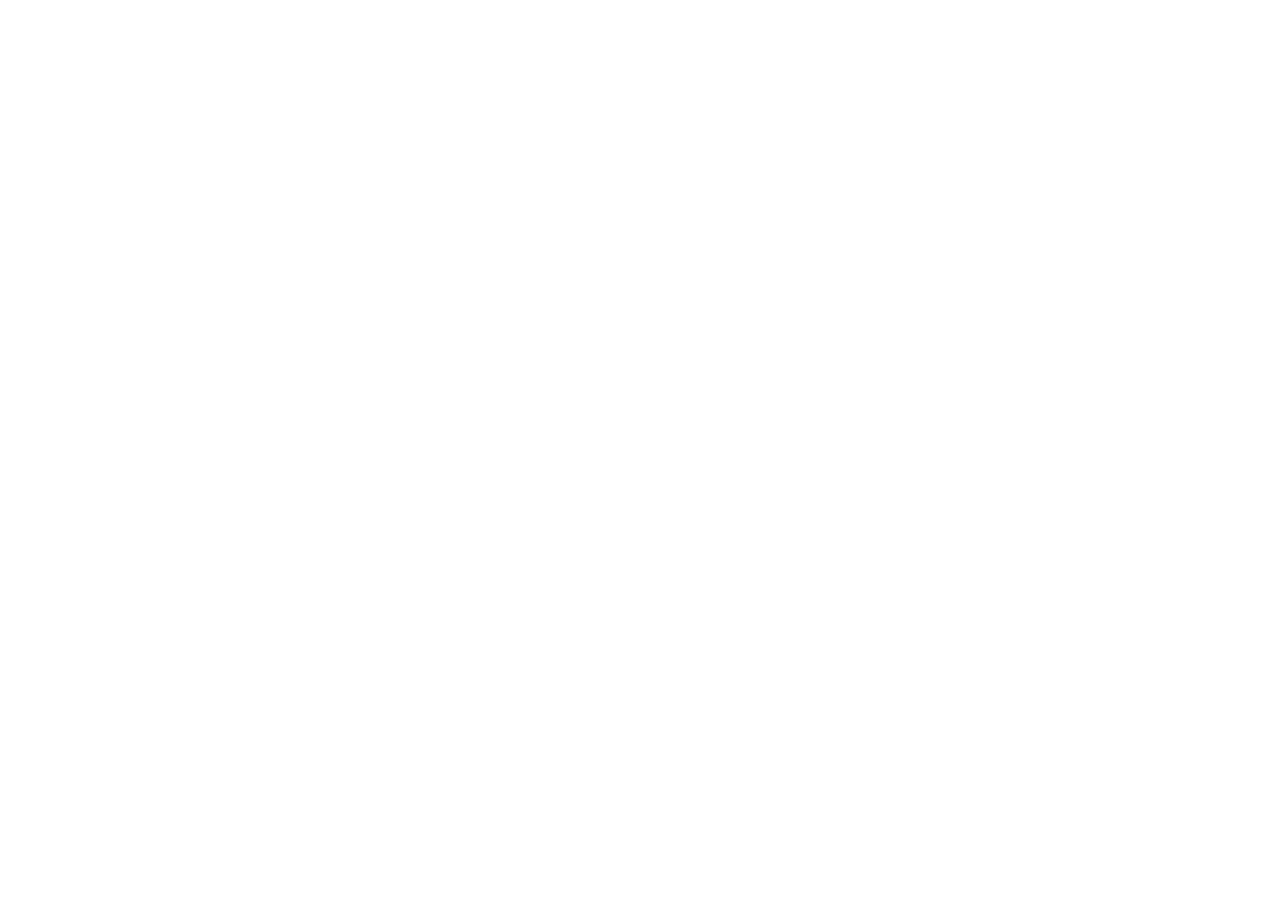
==== mini-projets-JS/avance/Custom Cursor/index.html @ f65bc895 "first commit" ====
<!doctype html>
<html>
<head>
    <title>Ripple cursor</title>
</head>
<body>
    <!--
        Build a custom red dot mouse cursor.
        Whenever you click - reversed ripple effect occurs.
     -->
</body>
</html>
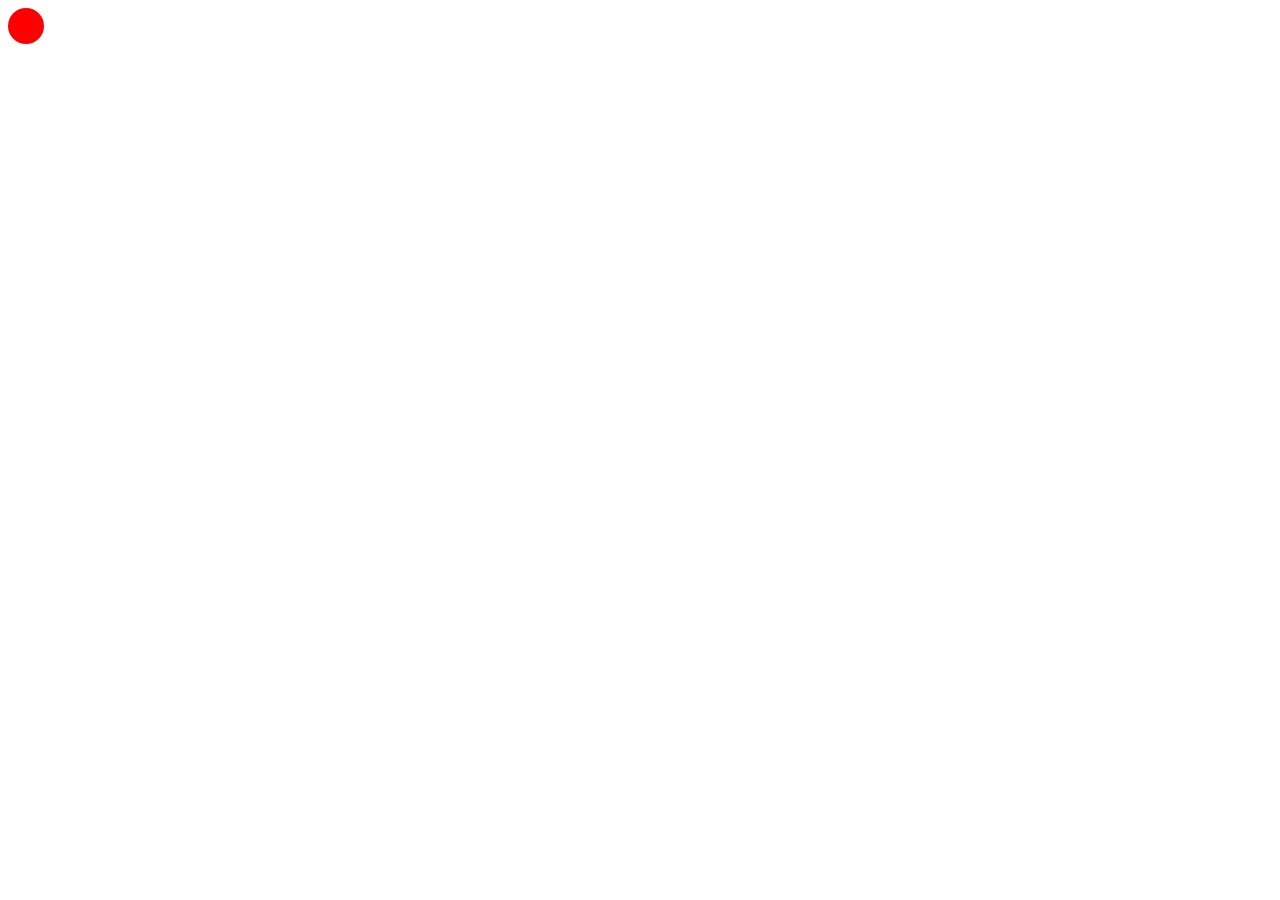
==== commit 697cc20d: "third commit" ====
--- a/mini-projets-JS/avance/Custom Cursor/index.html
+++ b/mini-projets-JS/avance/Custom Cursor/index.html
@@ -1,12 +1,15 @@
 <!doctype html>
 <html>
 <head>
+    <link rel="stylesheet" href="assets/CSS/style.css">
     <title>Ripple cursor</title>
 </head>
 <body>
     <!--
         Build a custom red dot mouse cursor.
         Whenever you click - reversed ripple effect occurs.
-     -->
+    -->
+    <div></div>
+    <script src="assets/JS/script.js"></script>
 </body>
 </html>--- a/mini-projets-JS/avance/Custom Cursor/assets/CSS/style.css
+++ b/mini-projets-JS/avance/Custom Cursor/assets/CSS/style.css
@@ -0,0 +1,44 @@
+html {
+    cursor: none;
+}
+/* body{
+    height: 300vh;
+} */
+
+div {
+    width: 4vh;
+    height: 4vh;
+    border-radius: 50%;
+    background-color: red;
+}
+
+.open {
+    display: block;
+}
+.round {
+    display: flex;
+    align-items: center;
+    animation-name: circling;
+    animation-duration: 1s;
+    background-color: transparent;
+    border-radius: 50%;
+    transform: translate(-15px, -5px);
+}
+
+    @keyframes circling {
+        0% {
+            width: 10vh;
+            height: 10vh;
+            border: #a83232 2px solid;
+        }
+        50% {
+            width: 9vh;
+            height: 9vh;
+            border: #a8323280 3px solid;
+        }
+        100% {
+            width: 1vh;
+            height: 1vh;
+            border: #a8323215 1px solid;
+        }
+    }